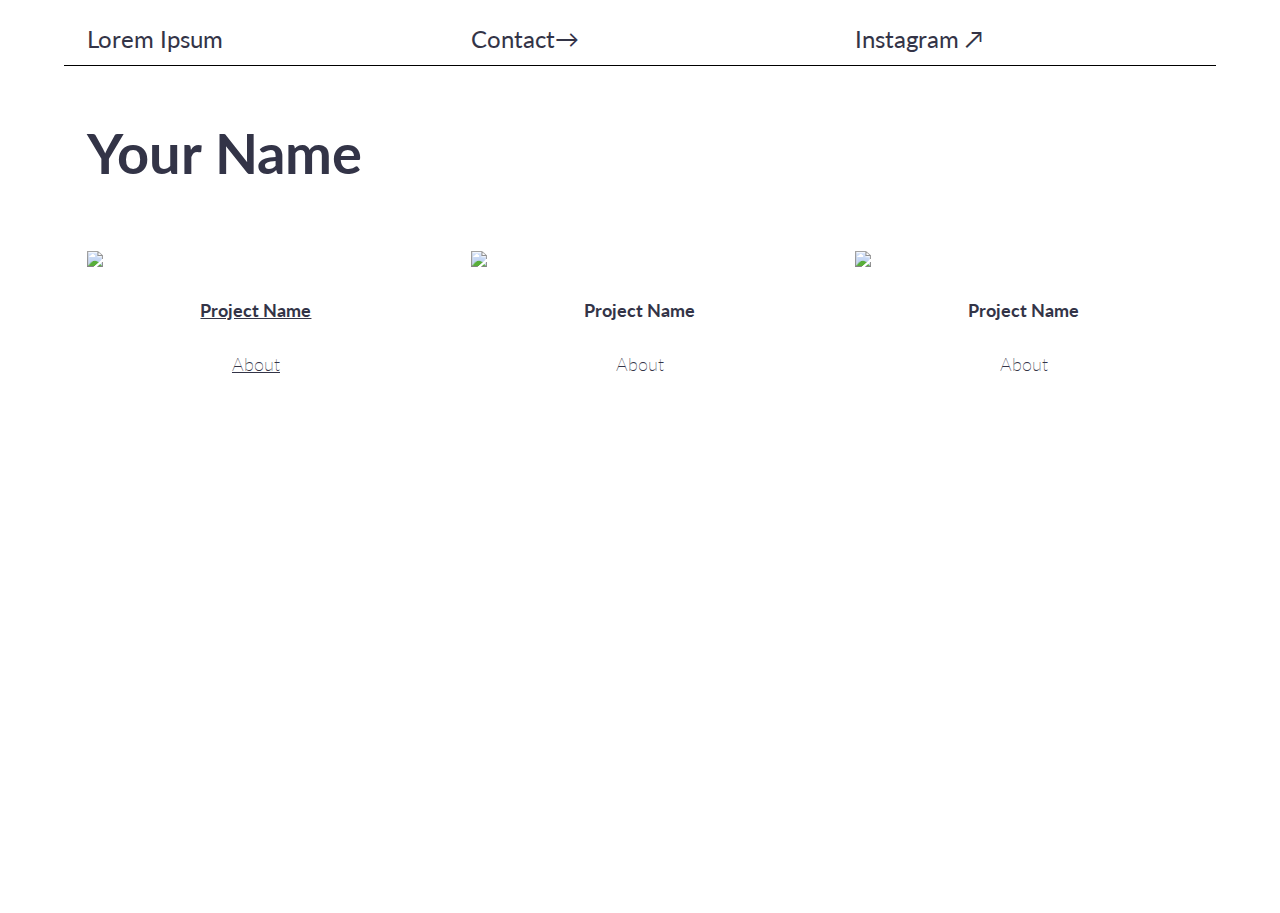
==== sjsu-class-main/index.html @ ddb31d44 "Add files via upload" ====
<!DOCTYPE html>
<html lang="en">
<head>
    <meta charset="UTF-8">
    <meta http-equiv="X-UA-Compatible" content="IE=edge">
    <meta name="viewport" content="width=device-width, initial-scale=1.0">
    <title>My Website</title>
    <link rel="stylesheet" href="styles/simple-grid.css">
    <link rel="stylesheet" href="styles/main.css">
</head>
<body>


    <div class="container">
        <div class="row nav_bar">
            <div class="col-4">
                <a href="/">Lorem Ipsum</a>
            </div>

            <div class="col-4">
                <a href="mailto:email@gmail.com">Contact&#8594;
                </a>
            </div>

            <div class="col-4">
                <a href="https://www.instagram.com">Instagram &#8599;</a>
            </div>
        </div>

        <div class="row">
            <div class="col-12">
                <h1 id="title_name">Your Name</h1>
            </div>
        </div>
        <div class="row">
          <div class="col-4">
            <a href="project1.html">
                <div class="project_card">
                    <img class="homepage_project_image" src="https://www.macmillandictionary.com/us/external/slideshow/full/Grey_full.png"/>
                    <h4 class="project_card_name">Project Name</h4>
                    <p class="project_card_about">About</p>
                </div>
            </a>
          

          </div>
          <div class="col-4">
            <div class="project_card">
                <img class="homepage_project_image" src="https://www.macmillandictionary.com/us/external/slideshow/full/Grey_full.png"/>
                <h4 class="project_card_name">Project Name</h4>
                <p class="project_card_about">About</p>
            </div>
          </div>
          <div class="col-4">
            <div class="project_card">
                <img class="homepage_project_image" src="https://www.macmillandictionary.com/us/external/slideshow/full/Grey_full.png"/>
                <h4 class="project_card_name">Project Name</h4>
                <p class="project_card_about">About</p>
            </div>
          </div>
        </div>
      </div>




   
</body>
</html>
---- sjsu-class-main/styles/simple-grid.css ----
/**
*** SIMPLE GRID
*** (C) ZACH COLE 2016
**/

@import url(https://fonts.googleapis.com/css?family=Lato:400,300,300italic,400italic,700,700italic);

/* UNIVERSAL */

html,
body {
  height: 100%;
  width: 100%;
  margin: 0;
  padding: 0;
  left: 0;
  top: 0;
  font-size: 100%;
}

/* ROOT FONT STYLES */

* {
  font-family: 'Lato', Helvetica, sans-serif;
  color: #333447;
  line-height: 1.5;
}

/* TYPOGRAPHY */

h1 {
  font-size: 2.5rem;
}

h2 {
  font-size: 2rem;
}

h3 {
  font-size: 1.375rem;
}

h4 {
  font-size: 1.125rem;
}

h5 {
  font-size: 1rem;
}

h6 {
  font-size: 0.875rem;
}

p {
  font-size: 1.125rem;
  font-weight: 200;
  line-height: 1.8;
}

.font-light {
  font-weight: 300;
}

.font-regular {
  font-weight: 400;
}

.font-heavy {
  font-weight: 700;
}

/* POSITIONING */

.left {
  text-align: left;
}

.right {
  text-align: right;
}

.center {
  text-align: center;
  margin-left: auto;
  margin-right: auto;
}

.justify {
  text-align: justify;
}

/* ==== GRID SYSTEM ==== */

.container {
  width: 90%;
  margin-left: auto;
  margin-right: auto;
}

.row {
  position: relative;
  width: 100%;
}

.row [class^="col"] {
  float: left;
  margin: 0.5rem 2%;
  min-height: 0.125rem;
}

.col-1,
.col-2,
.col-3,
.col-4,
.col-5,
.col-6,
.col-7,
.col-8,
.col-9,
.col-10,
.col-11,
.col-12 {
  width: 96%;
}

.col-1-sm {
  width: 4.33%;
}

.col-2-sm {
  width: 12.66%;
}

.col-3-sm {
  width: 21%;
}

.col-4-sm {
  width: 29.33%;
}

.col-5-sm {
  width: 37.66%;
}

.col-6-sm {
  width: 46%;
}

.col-7-sm {
  width: 54.33%;
}

.col-8-sm {
  width: 62.66%;
}

.col-9-sm {
  width: 71%;
}

.col-10-sm {
  width: 79.33%;
}

.col-11-sm {
  width: 87.66%;
}

.col-12-sm {
  width: 96%;
}

.row::after {
	content: "";
	display: table;
	clear: both;
}

.hidden-sm {
  display: none;
}

@media only screen and (min-width: 33.75em) {  /* 540px */
  .container {
    width: 80%;
  }
}

@media only screen and (min-width: 45em) {  /* 720px */
  .col-1 {
    width: 4.33%;
  }

  .col-2 {
    width: 12.66%;
  }

  .col-3 {
    width: 21%;
  }

  .col-4 {
    width: 29.33%;
  }

  .col-5 {
    width: 37.66%;
  }

  .col-6 {
    width: 46%;
  }

  .col-7 {
    width: 54.33%;
  }

  .col-8 {
    width: 62.66%;
  }

  .col-9 {
    width: 71%;
  }

  .col-10 {
    width: 79.33%;
  }

  .col-11 {
    width: 87.66%;
  }

  .col-12 {
    width: 96%;
  }

  .hidden-sm {
    display: block;
  }
}

@media only screen and (min-width: 60em) { /* 960px */
  .container {
    width: 90%;
    margin-top: 1%;
    /* max-width: 60rem; */
  }
}

.container {
  margin-top: 1%;
}
---- sjsu-class-main/styles/main.css ----
.nav_bar {
    border-bottom: 1px solid black;
}

.nav_bar a {
    font-size: 24px;
    text-decoration: none;
}

#title_name {
    font-size: 3.5rem;
}

.homepage_project_image {
    max-width: 700px;
}
.project_card_name  {
    text-align: center;
}

.project_card_about {
    text-align: center;
}

.project_page_description {
    margin-top: 1%;
}
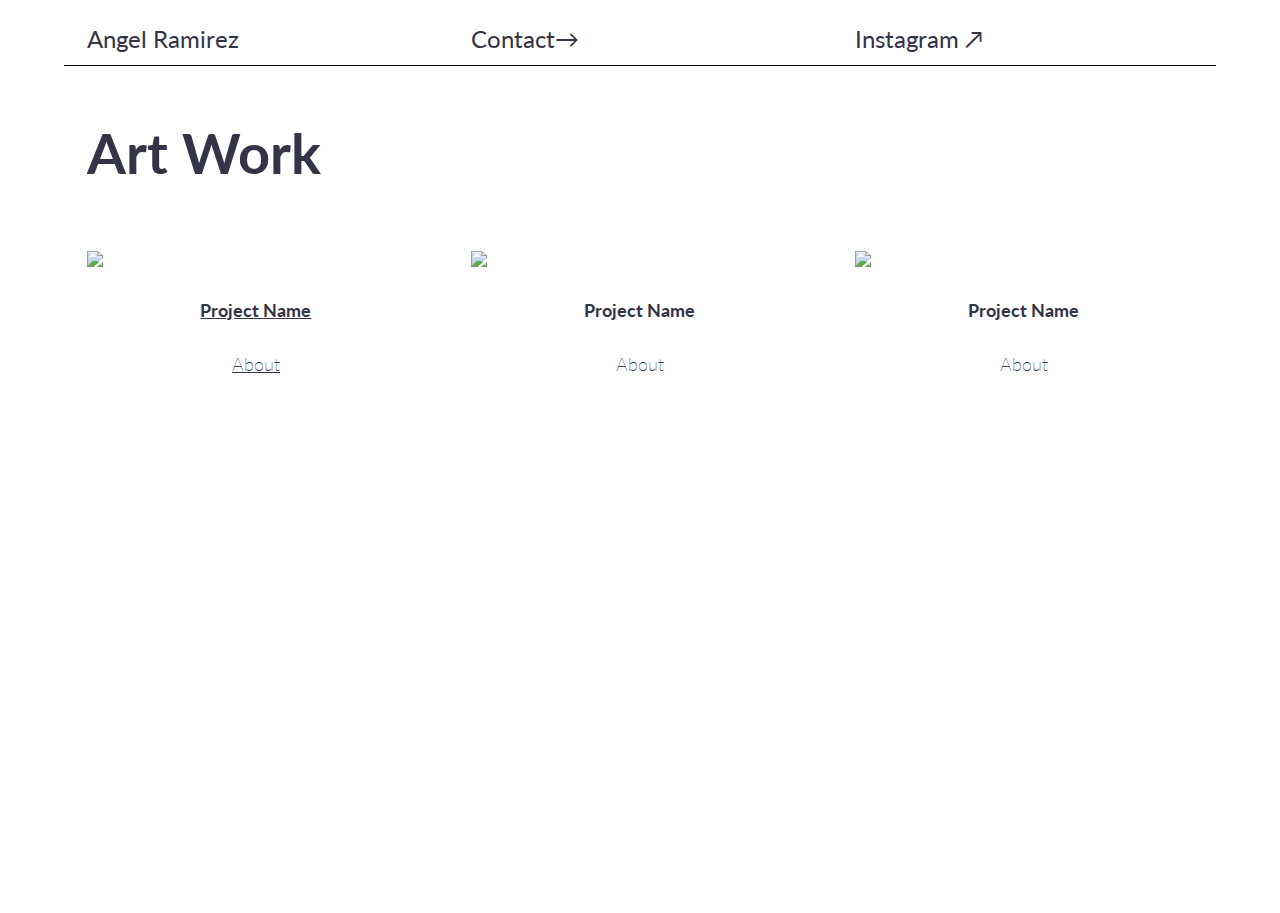
==== commit 90a5cd38: "hi" ====
--- a/sjsu-class-main/index.html
+++ b/sjsu-class-main/index.html
@@ -4,7 +4,7 @@
     <meta charset="UTF-8">
     <meta http-equiv="X-UA-Compatible" content="IE=edge">
     <meta name="viewport" content="width=device-width, initial-scale=1.0">
-    <title>My Website</title>
+    <title>Angel's Portfolio</title>
     <link rel="stylesheet" href="styles/simple-grid.css">
     <link rel="stylesheet" href="styles/main.css">
 </head>
@@ -14,22 +14,22 @@
     <div class="container">
         <div class="row nav_bar">
             <div class="col-4">
-                <a href="/">Lorem Ipsum</a>
+                <a href="/">Angel Ramirez</a>
             </div>
 
             <div class="col-4">
-                <a href="mailto:email@gmail.com">Contact&#8594;
+                <a href="mailto:ramirezangel2045@gmail.com">Contact&#8594;
                 </a>
             </div>
 
             <div class="col-4">
-                <a href="https://www.instagram.com">Instagram &#8599;</a>
+                <a href="https://www.instagram.com/gioanime0/">Instagram &#8599;</a>
             </div>
         </div>
 
         <div class="row">
             <div class="col-12">
-                <h1 id="title_name">Your Name</h1>
+                <h1 id="title_name">Art Work</h1>
             </div>
         </div>
         <div class="row">
@@ -41,7 +41,7 @@
                     <p class="project_card_about">About</p>
                 </div>
             </a>
-          
+
 
           </div>
           <div class="col-4">
@@ -64,6 +64,6 @@
 
 
 
-   
+
 </body>
-</html>+</html>
